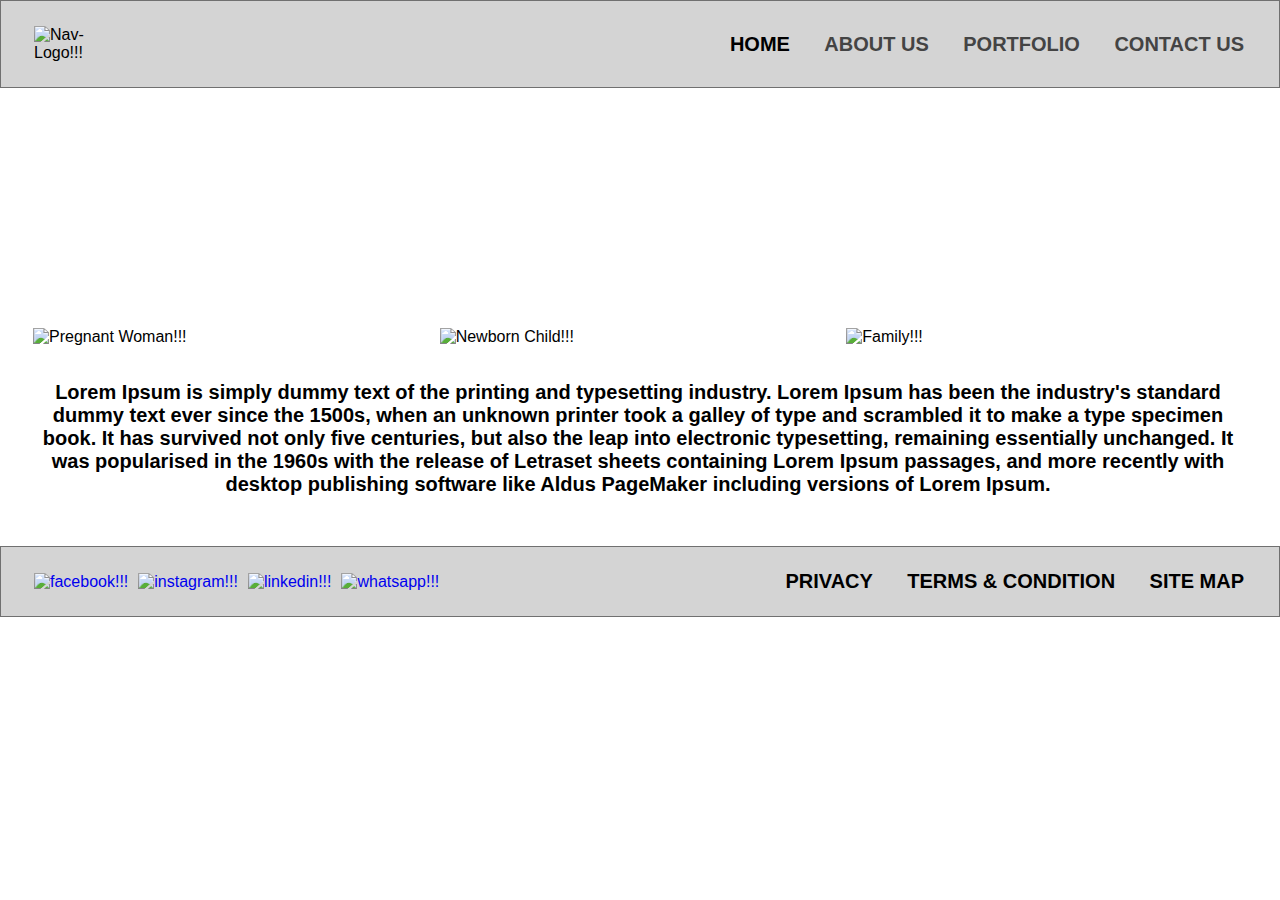
==== webportfolio/index.html @ 7494624d "adding files" ====
<!DOCTYPE html>
<html lang="en">
<head>
    <meta charset="UTF-8">
    <meta http-equiv="X-UA-Compatible" content="IE=edge">
    <meta name="viewport" content="width=device-width, initial-scale=1.0">
    
    <!-- Stylesheets HEADER + PAGE STYLES + FOOTER -->
    <link rel="stylesheet" href="style.css">
    <link rel="stylesheet" href="header.css">
    <link rel="stylesheet" href="footer.css">
    
    <title>Vishal - Homepage</title>
</head>
<body>
    <!-- !!! Header !!! -->
    <header>
        <nav>
            <div class="navcontainer">
                <div class="navlogo">
                    <img src="/images/vs logo.png" alt="Nav-Logo!!!">
                </div>
                <div class="navlinks">
                    <a href="#" class="nav-link active">Home</a>
                    <a href="/about-us/" class="nav-link">About Us</a>
                    <a href="/portfolio/" class="nav-link">Portfolio</a>
                    <a href="/contact-us/" class="nav-link">Contact Us</a>
                </div>
            </div>
        </nav>
    </header>


    <!-- MAIN PAGE ELEMENTS -->
    <main>
        <div class="courousal">
            <div class="courousal-slide"></div>
        </div>
        <section class="home">
            <div class="container photo-grid">
                <img src="/images/neal-e-johnson-iLNKpdI0Pzg-unsplash.png" alt="Pregnant Woman!!!">
                <img src="/images/jonathan-borba-w-RTffXK9tM-unsplash.png" alt="Newborn Child!!!">
                <img src="/images/cdc-SAwxJ8PHY3Q-unsplash.png" alt="Family!!!">
            </div>
            <div class="courousal-2">
                <div class="courousal-slide-2"></div>
            </div>
            <div class="container">
                <p>Lorem Ipsum is simply dummy text of the printing and typesetting industry. Lorem Ipsum has been the industry's standard 
                    dummy text ever since the 1500s, when an unknown printer took a galley of type and scrambled it to make a type specimen 
                    book. It has survived not only five centuries, but also the leap into electronic typesetting, remaining essentially unchanged. 
                    It was popularised in the 1960s with the release of Letraset sheets containing Lorem Ipsum passages, and more recently with 
                    desktop publishing software like Aldus PageMaker including versions of Lorem Ipsum.</p>
            </div>
        </section>
    </main>

    <!-- !!! Footer !!! -->
    <footer>
        <div class="footercontainer">
            <div class="footer-social">
                <a href="#" class="footer-social_link"><img src="/images/icons/Image 3.png" alt="facebook!!!"></a>
                <a href="#" class="footer-social_link"><img src="/images/icons/Image 4.png" alt="instagram!!!"></a>
                <a href="#" class="footer-social_link"><img src="/images/icons/Image 5.png" alt="linkedin!!!"></a>
                <a href="#" class="footer-social_link"><img src="/images/icons/Image 6.png" alt="whatsapp!!!"></a>
            </div>
            <div class="footer-nav">
                <a href="#" class="footer-nav_link">Privacy</a>
                <a href="#" class="footer-nav_link">Terms & Condition</a>
                <a href="#" class="footer-nav_link">Site Map</a>
            </div>
        </div>
    </footer>
</body>
</html>
---- webportfolio/style.css ----
/* CSS Reset */
*{
    padding: 0;
    margin: 0;
    box-sizing: border-box;
}

html, body{
    font-family: Arial;
}

/* Common Tags */
a{
    text-decoration: none;
}
/* Container */
.container{
    margin: 0 auto;
    max-width: 1210px;
}

/* Main Page Elements */

main{
    padding: 0 0 50px 0;
}
.courousal{
    max-width: 1280px;
    width: 100%;
    margin: 0 auto 40px auto;
}
.courousal-slide{
    width: 100%;
    height: 200px;
    background: url('/images/Image\ 2.png');
    background-position: center;
    object-fit: cover;
}

.photo-grid{
    display: grid;
    grid-template-columns: 1fr 1fr 1fr;
    grid-template-rows: 1fr;
    grid-gap: 10px;
    margin-bottom: 37px;
}
.photo-grid img{
    width: 100%;
}
.courousal-2{
    max-width: 1280px;
    width: 100%;
    margin: 0 auto 40px auto;
    display: none;
}
.courousal-slide-2{
    width: 100%;
    height: 276px;
    background: url('/images/cdc-SAwxJ8PHY3Q-unsplash.png');
    background-position: center;
    background-repeat: no-repeat;
    background-size: cover;
    object-fit: cover;
}
.home .container p{
    text-align: center;
    font-size: 20px;
    font-weight: 600;
    line-height: 23px;
}

/* Responsive Part */

@media screen and (max-width:1280px){
    .container{
        margin: 0 33px;
    }
    .photo-grid{
        margin-bottom: 35px;
    }
    
}
@media screen and (max-width: 1115px){
    .home .container p{
        font-size: 18px;
        line-height: 21px;
    }
}

@media screen and (max-width: 768px){
    .photo-grid{
        grid-template-columns: 1fr 1fr;
        margin-bottom: 35px;
    }
    .photo-grid img:last-of-type{
        display: none;
    }
    .courousal-2{
        display: block;
        margin-bottom: 33px;
    }
    .home .container p{
        font-size: 10px;
        line-height: 11px;
    }
}
---- webportfolio/header.css ----
nav{
    background-color: #D4D4D4;
    border: 1px solid #707070;
    padding: 25px 0;
}
.navcontainer{
    margin: 0 auto;
    max-width: 1210px;
    display: flex;
    justify-content: space-between;
    align-items: center;
}
.navlogo{
    margin-right: 10px;
    width: 50px;
}
.navlogo img{
    width: 100%;
}
.nav-link{
    font-size: 20px;
    line-height: 23px;
    font-weight: 600;
    color: #444;
    text-transform: uppercase;
    transition: all 0.4s;
}
.active, .nav-link:hover{
    color: #000;
}
.nav-link:not(:last-of-type){
    margin-right: 30px;
}

/* Responsive Part */

@media screen and (max-width:1280px){
    .navcontainer{
        margin: 0 33px;
    }
}

@media screen and (max-width:768px){
    .navlogo{
        width: 44px;
    }
    .nav-link{
        font-size: 10px;
    }
    .nav-link:not(:last-of-type){
        margin-right: 10px;
    }
}
---- webportfolio/footer.css ----
footer{
    background-color: #D4D4D4;
    border: 1px solid #707070;
    padding: 23px 0;
}
.footercontainer{
    margin: 0 auto;
    max-width: 1210px;
    display: flex;
    justify-content: space-between;
    align-items: center;
}
.footer-social{
    display: flex;
    flex-direction: row;
}
.footer-social_link{
    margin-right: 10px;
}
.footer-nav_link{
    font-size: 20px;
    line-height: 23px;
    font-weight: 600;
    color: #000;
    text-transform: uppercase;
}
.footer-nav_link:not(:last-of-type){
    margin-right: 30px;
}

/* Responsie Footer */

@media screen and (max-width:1280px){
    .footercontainer{
        margin: 0 33px;
    }
}

@media screen and (max-width:768px){
    .footer-nav_link{
        font-size: 10px;
    }
    .footer-nav_link:not(:last-of-type){
        margin-right: 10px;
    }
    .footer-social_link{
        max-width: 25px;
        margin-right: 5px;
    }
    .footer-social_link img{
        width: 100%;
    }
}
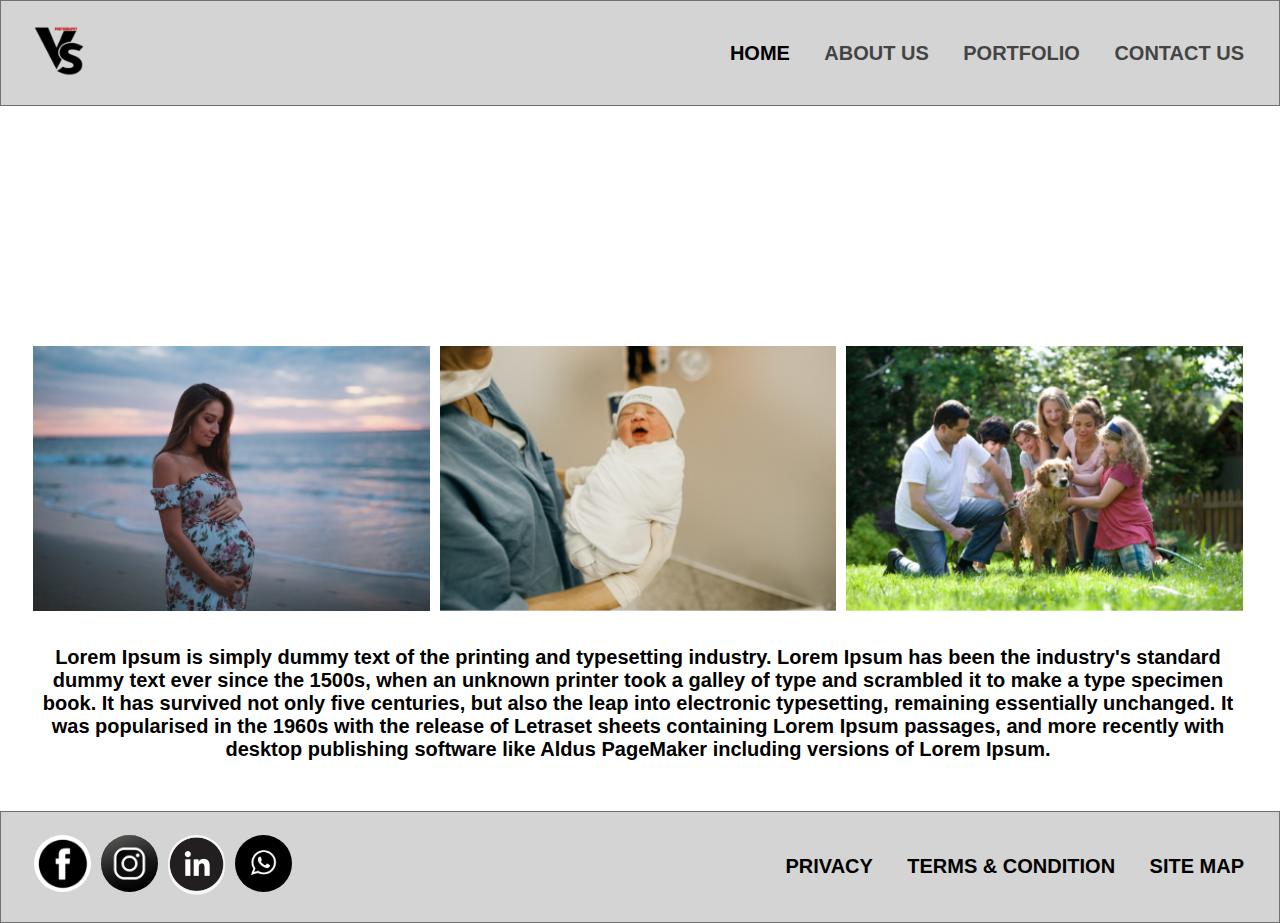
==== commit 8aaea7e0: "edit" ====
--- a/webportfolio/index.html
+++ b/webportfolio/index.html
@@ -18,13 +18,13 @@
         <nav>
             <div class="navcontainer">
                 <div class="navlogo">
-                    <img src="/images/vs logo.png" alt="Nav-Logo!!!">
+                    <img src="images/vs logo.png" alt="Nav-Logo!!!">
                 </div>
                 <div class="navlinks">
                     <a href="#" class="nav-link active">Home</a>
-                    <a href="/about-us/" class="nav-link">About Us</a>
-                    <a href="/portfolio/" class="nav-link">Portfolio</a>
-                    <a href="/contact-us/" class="nav-link">Contact Us</a>
+                    <a href="about-us/" class="nav-link">About Us</a>
+                    <a href="portfolio/" class="nav-link">Portfolio</a>
+                    <a href="contact-us/" class="nav-link">Contact Us</a>
                 </div>
             </div>
         </nav>
@@ -38,9 +38,9 @@
         </div>
         <section class="home">
             <div class="container photo-grid">
-                <img src="/images/neal-e-johnson-iLNKpdI0Pzg-unsplash.png" alt="Pregnant Woman!!!">
-                <img src="/images/jonathan-borba-w-RTffXK9tM-unsplash.png" alt="Newborn Child!!!">
-                <img src="/images/cdc-SAwxJ8PHY3Q-unsplash.png" alt="Family!!!">
+                <img src="images/neal-e-johnson-iLNKpdI0Pzg-unsplash.png" alt="Pregnant Woman!!!">
+                <img src="images/jonathan-borba-w-RTffXK9tM-unsplash.png" alt="Newborn Child!!!">
+                <img src="images/cdc-SAwxJ8PHY3Q-unsplash.png" alt="Family!!!">
             </div>
             <div class="courousal-2">
                 <div class="courousal-slide-2"></div>
@@ -59,10 +59,10 @@
     <footer>
         <div class="footercontainer">
             <div class="footer-social">
-                <a href="#" class="footer-social_link"><img src="/images/icons/Image 3.png" alt="facebook!!!"></a>
-                <a href="#" class="footer-social_link"><img src="/images/icons/Image 4.png" alt="instagram!!!"></a>
-                <a href="#" class="footer-social_link"><img src="/images/icons/Image 5.png" alt="linkedin!!!"></a>
-                <a href="#" class="footer-social_link"><img src="/images/icons/Image 6.png" alt="whatsapp!!!"></a>
+                <a href="#" class="footer-social_link"><img src="images/icons/Image 3.png" alt="facebook!!!"></a>
+                <a href="#" class="footer-social_link"><img src="images/icons/Image 4.png" alt="instagram!!!"></a>
+                <a href="#" class="footer-social_link"><img src="images/icons/Image 5.png" alt="linkedin!!!"></a>
+                <a href="#" class="footer-social_link"><img src="images/icons/Image 6.png" alt="whatsapp!!!"></a>
             </div>
             <div class="footer-nav">
                 <a href="#" class="footer-nav_link">Privacy</a>
